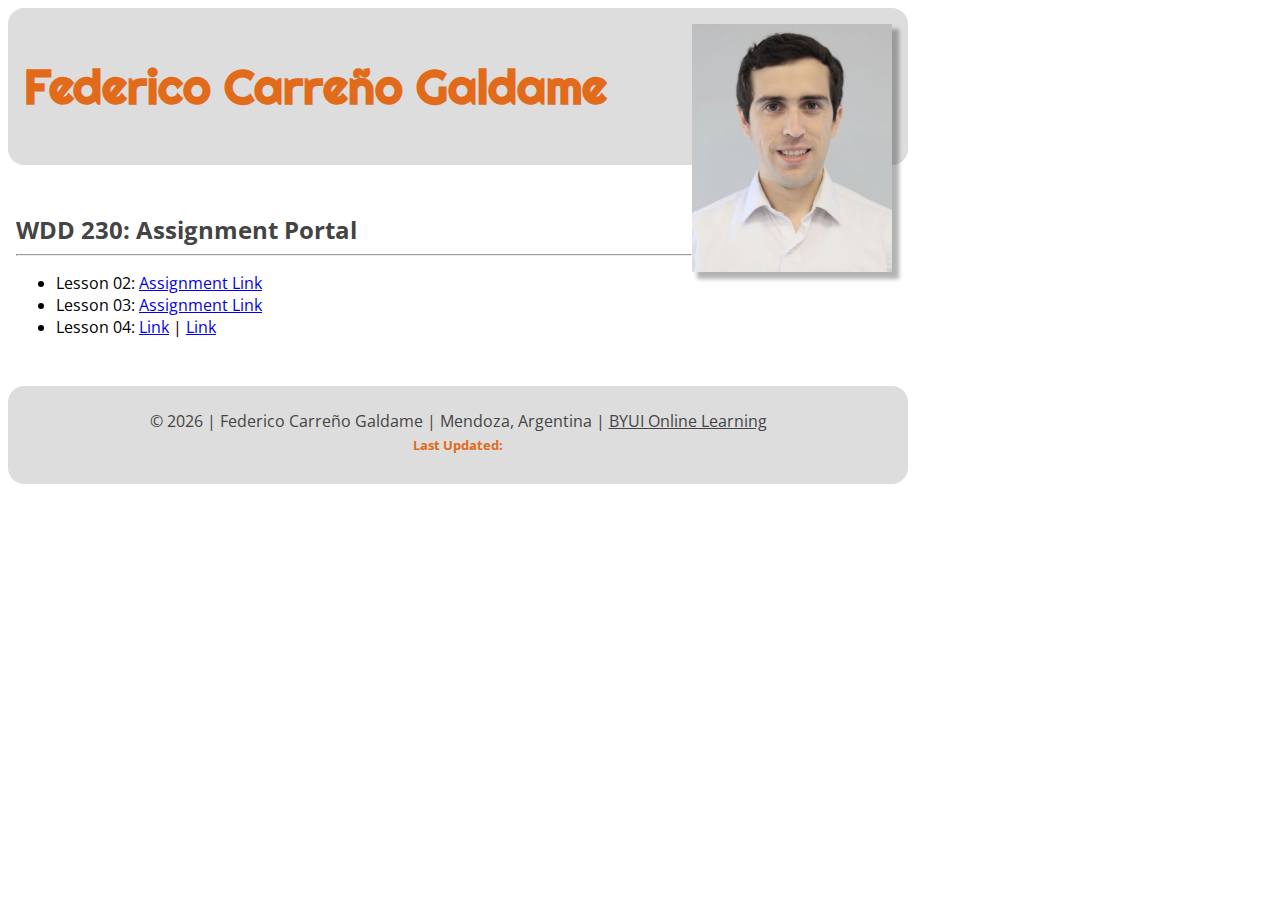
==== byui/webdev/index.html @ fd42aaaa "With new folders" ====
<!doctype html>
<html lang="en-us">
<head>
  <meta charset="utf-8">
  <meta name="viewport" content="width=device-width, initial-scale=1">
  <title>Federico Carreño Galdame - WDD230 Assignments | BYU Idaho</title>
  <meta name="description" content="Assignment website for Federico Carreño Galdame in WDD 230: Web Frontend Development at Brigham Young University - Idaho">
  <link rel="stylesheet" href="src/style.css">
</head>
<body>

  <header>
    <img src="src/fcarreno.jpeg">
    <h1>Federico Carreño Galdame</h1>
    
  </header>
  
  <main>
    <h3>WDD 230: Assignment Portal</h3>
    <hr>
    <ul>
      <li>Lesson 02: <a href="#">Assignment Link</a></li>
      <li>Lesson 03: <a href="#">Assignment Link</a></li>
      <li>Lesson 04: <a href="#">Link</a> | <a href="#">Link</a></li>
    </ul>
  </main>

  <footer>
    <p>&copy; <span id="actualyear"></span> | Federico Carreño Galdame | Mendoza, Argentina | <a href="https://www.byui.edu/online">BYUI Online Learning</a></p>
    <h5>Last Updated: <span id="lastupdated"></span></h5>
    
  </footer>

<script src="src/script.js"></script>
</body>
</html>
---- byui/webdev/src/style.css ----
@import url('https://fonts.googleapis.com/css?family=Open+Sans|Righteous&display=swap');

body {
    font-family: "Open Sans", Helvetica, sans-serif;
    max-width: 900px;
}

h1 {
    font-family: "Righteous";
    color: #e16b1b;
    font-size: 3em;
}

header {
    background-color: #ddd;
    padding: 1em;
    border-radius:  1em;
}

header img {
    float: right;
    max-width: 200px;
    box-shadow: 6px 6px 4px 1px rgba(0, 0, 0, 0.3);
}

main {
    margin: 3em 0.5em 3em 0.5em;
}

main h3 {
    font-size: 1.5em;
    margin-bottom: 0;
    color: #444; 
}

footer {
    background-color: #ddd;
    padding: 0.5em;
    border-radius:  1em;
    text-align: center;
    color: #444;
}

footer p {
    margin-bottom: 0.25em;
}
footer a {
    color: #444;
}

footer h5 {
    margin-top: 0;
    text-decoration: none;
    color: #e16b1b;
}
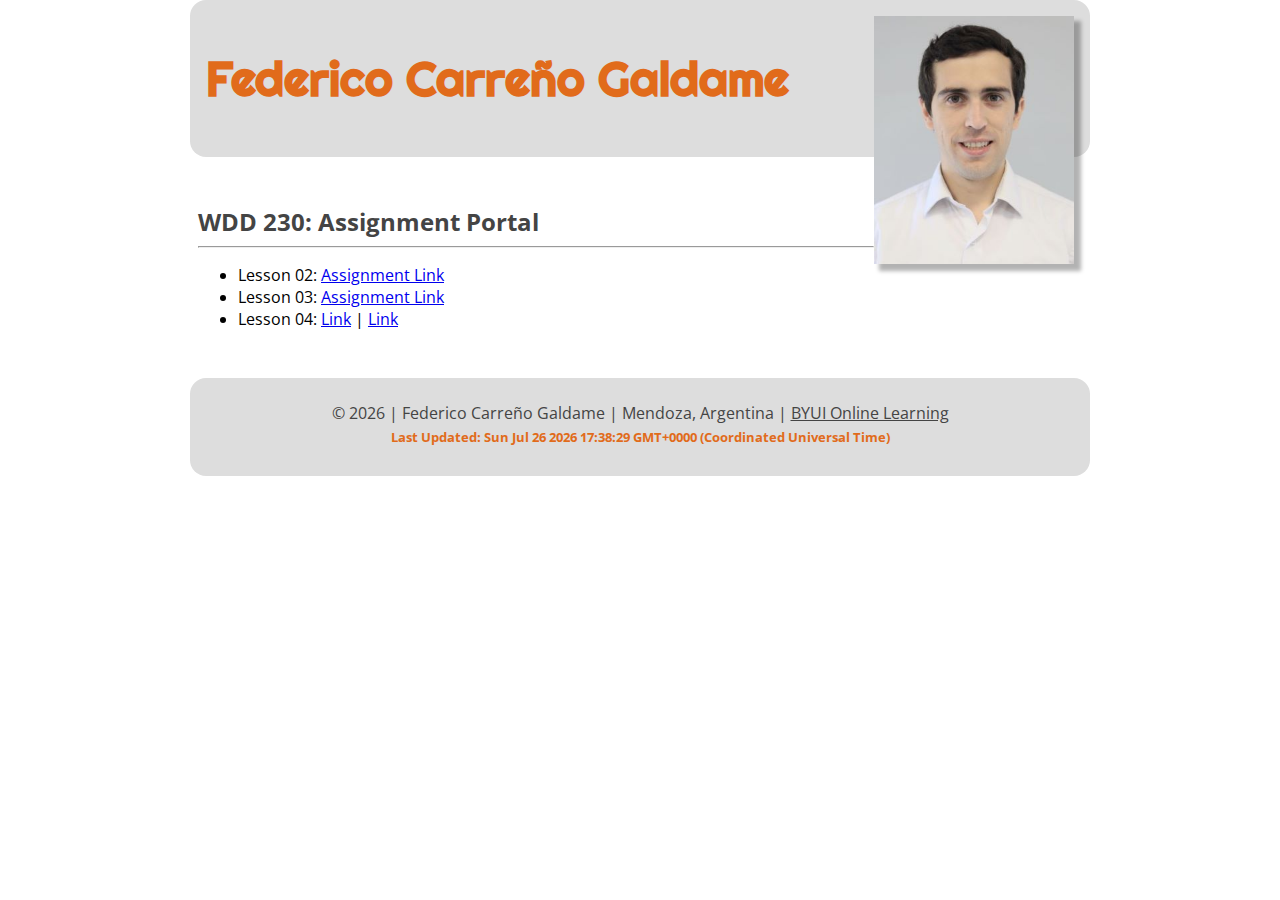
==== commit 754ac4c5: "minimal change" ====
--- a/byui/webdev/index.html
+++ b/byui/webdev/index.html
@@ -8,13 +8,10 @@
   <link rel="stylesheet" href="src/style.css">
 </head>
 <body>
-
   <header>
     <img src="src/fcarreno.jpeg">
     <h1>Federico Carreño Galdame</h1>
-    
   </header>
-  
   <main>
     <h3>WDD 230: Assignment Portal</h3>
     <hr>
@@ -24,13 +21,10 @@
       <li>Lesson 04: <a href="#">Link</a> | <a href="#">Link</a></li>
     </ul>
   </main>
-
   <footer>
-    <p>&copy; <span id="actualyear"></span> | Federico Carreño Galdame | Mendoza, Argentina | <a href="https://www.byui.edu/online">BYUI Online Learning</a></p>
-    <h5>Last Updated: <span id="lastupdated"></span></h5>
-    
+    <p>&copy; <span id="actualyear"></span> | Federico Carreño Galdame | Mendoza, Argentina | <a target="blank" href="https://www.byui.edu/online">BYUI Online Learning</a></p>
+    <h5>Last Updated: <span id="lastupdate"></span></h5>
   </footer>
-
 <script src="src/script.js"></script>
 </body>
-</html>+</html>
--- a/byui/webdev/src/style.css
+++ b/byui/webdev/src/style.css
@@ -3,6 +3,7 @@
 body {
     font-family: "Open Sans", Helvetica, sans-serif;
     max-width: 900px;
+    margin: 0 auto;
 }
 
 h1 {
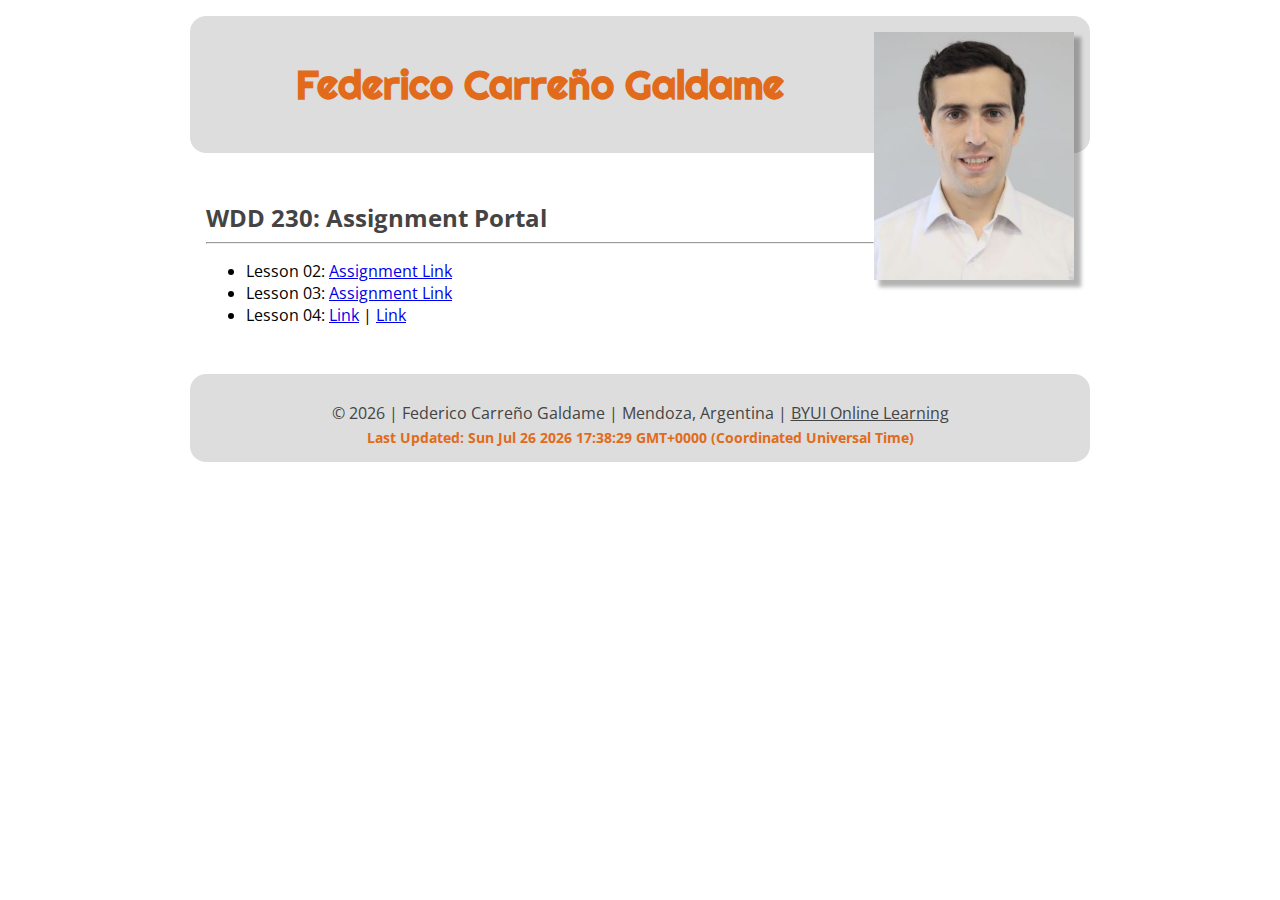
==== commit 79908fa6: "bugs various" ====
--- a/byui/webdev/index.html
+++ b/byui/webdev/index.html
@@ -9,11 +9,11 @@
 </head>
 <body>
   <header>
-    <img src="src/fcarreno.jpeg">
+    <img alt="This is a personal photo of me" src="src/fcarreno.jpeg">
     <h1>Federico Carreño Galdame</h1>
   </header>
   <main>
-    <h3>WDD 230: Assignment Portal</h3>
+    <h2>WDD 230: Assignment Portal</h2>
     <hr>
     <ul>
       <li>Lesson 02: <a href="#">Assignment Link</a></li>
@@ -23,7 +23,7 @@
   </main>
   <footer>
     <p>&copy; <span id="actualyear"></span> | Federico Carreño Galdame | Mendoza, Argentina | <a target="blank" href="https://www.byui.edu/online">BYUI Online Learning</a></p>
-    <h5>Last Updated: <span id="lastupdate"></span></h5>
+    <p id="update">Last Updated: <span id="lastupdate"></span></p>
   </footer>
 <script src="src/script.js"></script>
 </body>
--- a/byui/webdev/src/style.css
+++ b/byui/webdev/src/style.css
@@ -3,13 +3,14 @@
 body {
     font-family: "Open Sans", Helvetica, sans-serif;
     max-width: 900px;
-    margin: 0 auto;
+    margin: 1em auto !important;
 }
 
 h1 {
     font-family: "Righteous";
     color: #e16b1b;
-    font-size: 3em;
+    font-size: 2.5em;
+    text-align: center;
 }
 
 header {
@@ -25,10 +26,10 @@
 }
 
 main {
-    margin: 3em 0.5em 3em 0.5em;
+    margin: 3em 1em 3em 1em;
 }
 
-main h3 {
+main h2 {
     font-size: 1.5em;
     margin-bottom: 0;
     color: #444; 
@@ -36,7 +37,7 @@
 
 footer {
     background-color: #ddd;
-    padding: 0.5em;
+    padding: 0.75em;
     border-radius:  1em;
     text-align: center;
     color: #444;
@@ -49,8 +50,9 @@
     color: #444;
 }
 
-footer h5 {
+#update {
     margin-top: 0;
-    text-decoration: none;
+    font-weight: bold;
     color: #e16b1b;
-}+    font-size: 0.85em;
+}
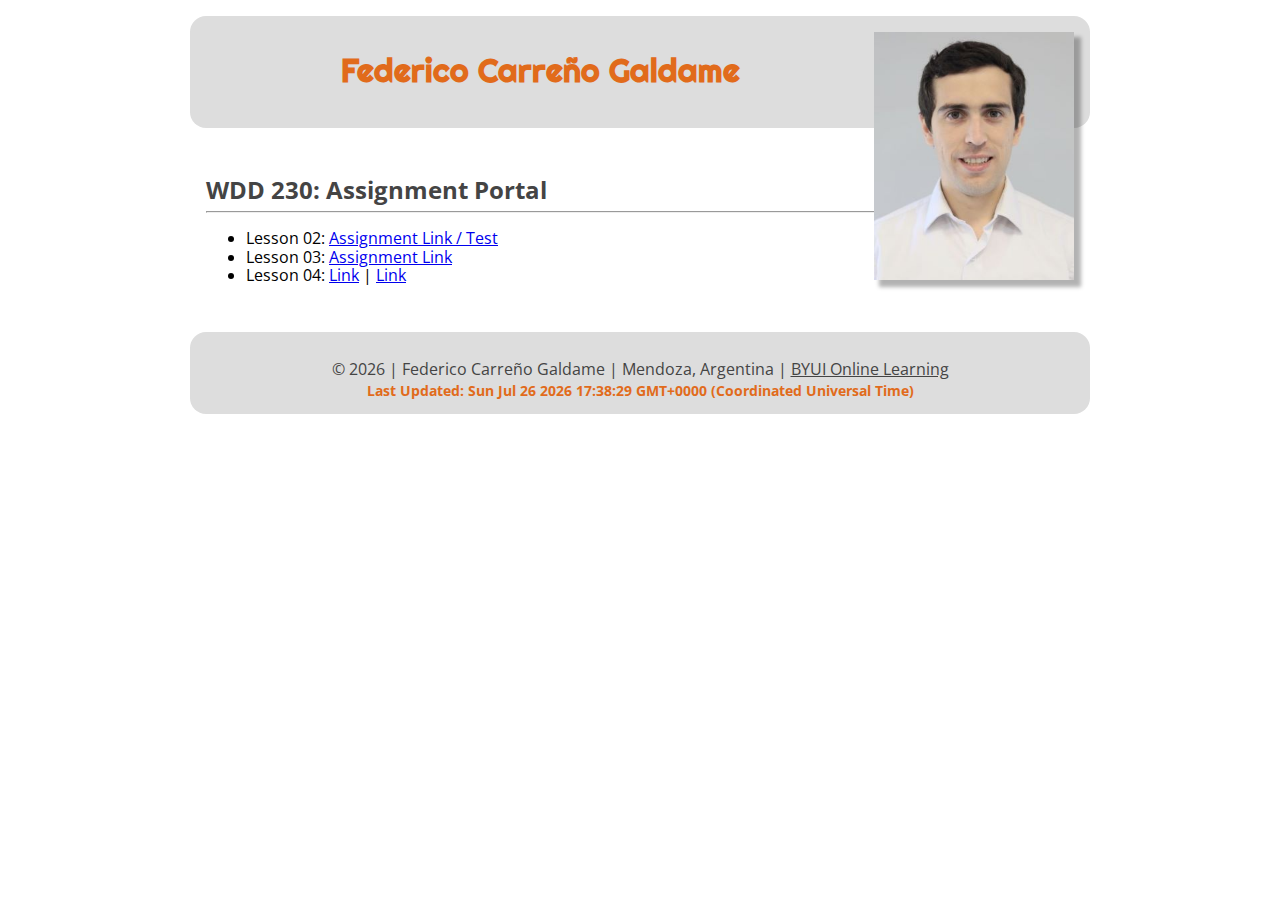
==== commit 8963f6a3: "last changes test" ====
--- a/byui/webdev/index.html
+++ b/byui/webdev/index.html
@@ -6,6 +6,8 @@
   <title>Federico Carreño Galdame - WDD230 Assignments | BYU Idaho</title>
   <meta name="description" content="Assignment website for Federico Carreño Galdame in WDD 230: Web Frontend Development at Brigham Young University - Idaho">
   <link rel="stylesheet" href="src/style.css">
+  <link rel="stylesheet" href="src/normalize.css">
+  <link rel="stylesheet" href="src/medium.css">
 </head>
 <body>
   <header>
@@ -16,7 +18,7 @@
     <h2>WDD 230: Assignment Portal</h2>
     <hr>
     <ul>
-      <li>Lesson 02: <a href="#">Assignment Link</a></li>
+      <li>Lesson 02: <a href="#">Assignment Link / Test</a></li>
       <li>Lesson 03: <a href="#">Assignment Link</a></li>
       <li>Lesson 04: <a href="#">Link</a> | <a href="#">Link</a></li>
     </ul>
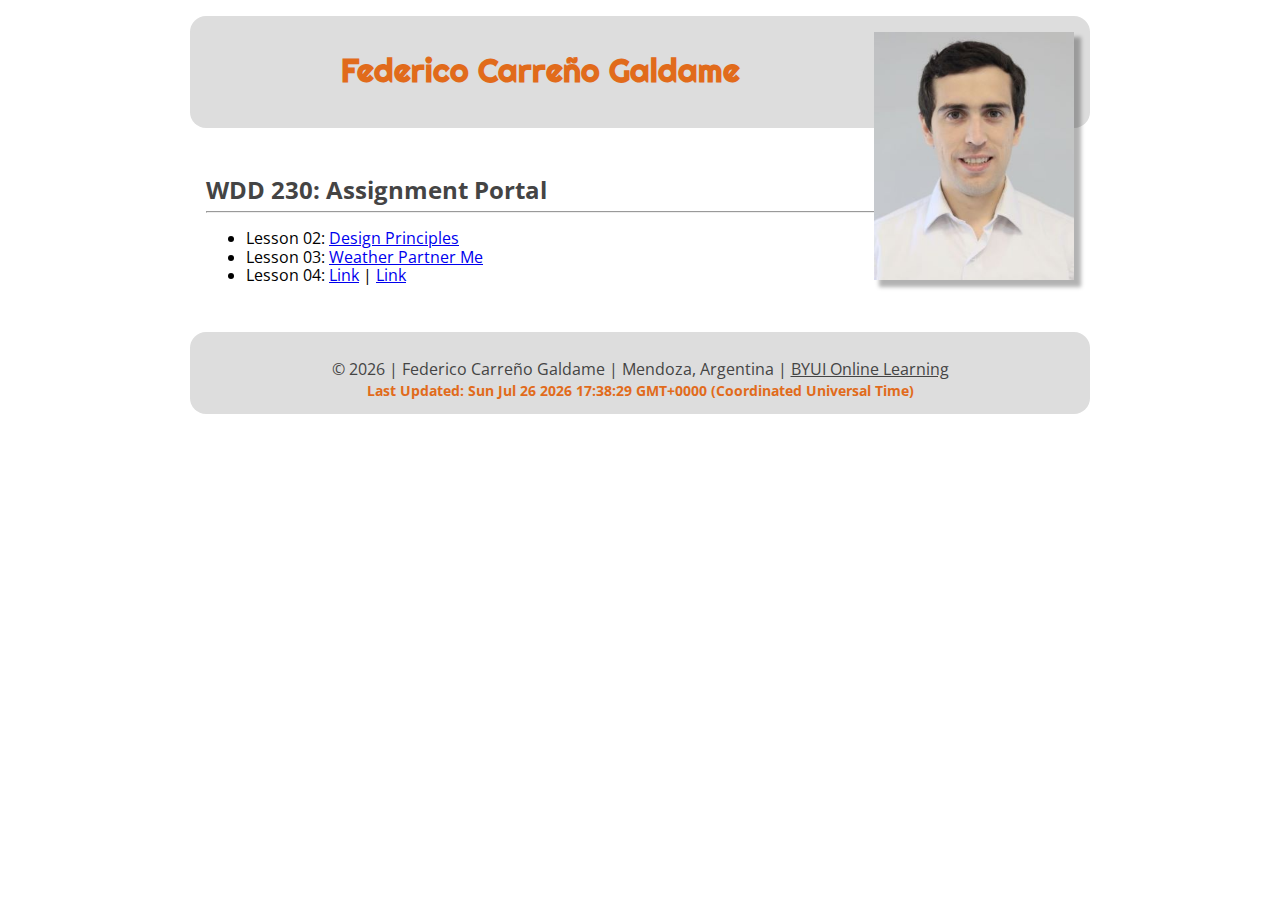
==== commit 894d6502: "first" ====
--- a/byui/webdev/index.html
+++ b/byui/webdev/index.html
@@ -18,8 +18,8 @@
     <h2>WDD 230: Assignment Portal</h2>
     <hr>
     <ul>
-      <li>Lesson 02: <a href="#">Assignment Link / Test</a></li>
-      <li>Lesson 03: <a href="#">Assignment Link</a></li>
+      <li>Lesson 02: <a href="lesson2/design-principles.html">Design Principles</a></li>
+      <li>Lesson 03: <a href="lesson3/index.html">Weather Partner Me</a></li>
       <li>Lesson 04: <a href="#">Link</a> | <a href="#">Link</a></li>
     </ul>
   </main>
